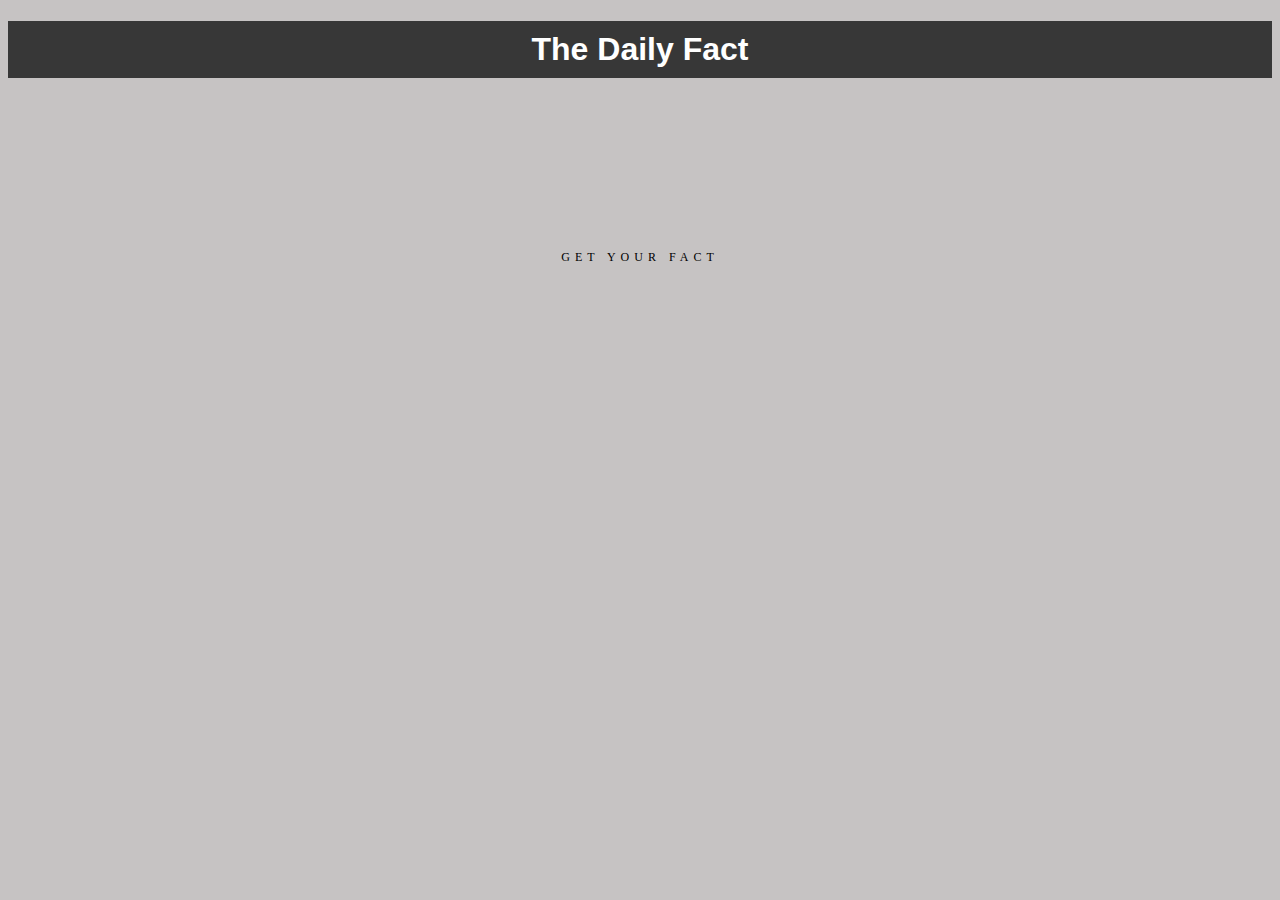
==== index.html @ 00c24222 "Rename home.html to index.html" ====
<!DOCTYPE html>
<html lang="en">
  <head>
    <meta charset="UTF-8" />
    <title>Home Page</title>
    <link rel="stylesheet" href="style.css" />
  </head>
  <body style="background-color: rgb(198, 195, 195)">
    <header>
      <h1
        style="
          color: white;
          background-color: rgb(55, 55, 55);
          padding: 10px;
          text-align: center;
          font-family: Verdana, Geneva, Tahoma, sans-serif;
        "
      >
        The Daily Fact
      </h1>
    </header>
    <main>
      <h2>
          
      </h2>
    </main>
    <footer>    
          <div class="neon"> 
          <a href="about.html" target="_blank">
              <span></span>
              <span></span>
              <span></span>
              <span></span>
                  GET YOUR FACT
          </a>
      </div>
      </button>
    </footer>
  </body>
</html>
---- style.css ----
.neon {
    margin: 0;
    padding: 0;
    display: flex;
    justify-content: center;
    align-items: center;
    min-height: 35vh;
    font-family: consolas;
  }
  a {
    position: relative;
    display: inline-block;
    padding: 15px 20px;
    color: black;
    text-transform: uppercase;
    letter-spacing: 5px;
    text-decoration: solid;
    font-size: 12px;
    overflow: hidden;
    transition: 0.2;
  }
  a:hover {
    color: white;
    background: rgb(55, 55, 55);
    box-shadow: 0 0 10px rgb(55, 55, 55), 0 0 40px rgb(55, 55, 55), 0 0 80px rgb(55, 55, 55);
    transition-delay: 1s;
    text-decoration: wavy;
  }
  a span {
    position: absolute;
    display: block;
  }
  a span:nth-child(1) {
    top: 0;
    left: -100%;
    width: 100%;
    height: 2px;
    background: linear-gradient(90deg, transparent, rgb(55, 55, 55));
  }
  a:hover span:nth-child(1) {
    left: 100%;
    transition: 1s;
  }
  a span:nth-child(3) {
    bottom: 0;
    right: -100%;
    width: 100%;
    height: 2px;
    background: linear-gradient(270deg, transparent,rgb(55, 55, 55));
  }
  a:hover span:nth-child(3) {
    right: 100%;
    transition: 1s;
    transition-delay: 0.5s;
  }
  a span:nth-child(2) {
    top: -100%;
    right: 0;
    width: 2px;
    height: 100%;
    background: linear-gradient(180deg, transparent, rgb(55, 55, 55));
  }
  a:hover span:nth-child(2) {
    top: 100%;
    transition: 1s;
    transition-delay: 0.25s;
  }
  a span:nth-child(4) {
    bottom: -100%;
    left: 0;
    width: 2px;
    height: 100%;
    background: linear-gradient(360deg, transparent,rgb(55, 55, 55));
  }
  a:hover span:nth-child(4) {
    bottom: 100%;
    transition: 1s;
    transition-delay: 0.75s;
  }
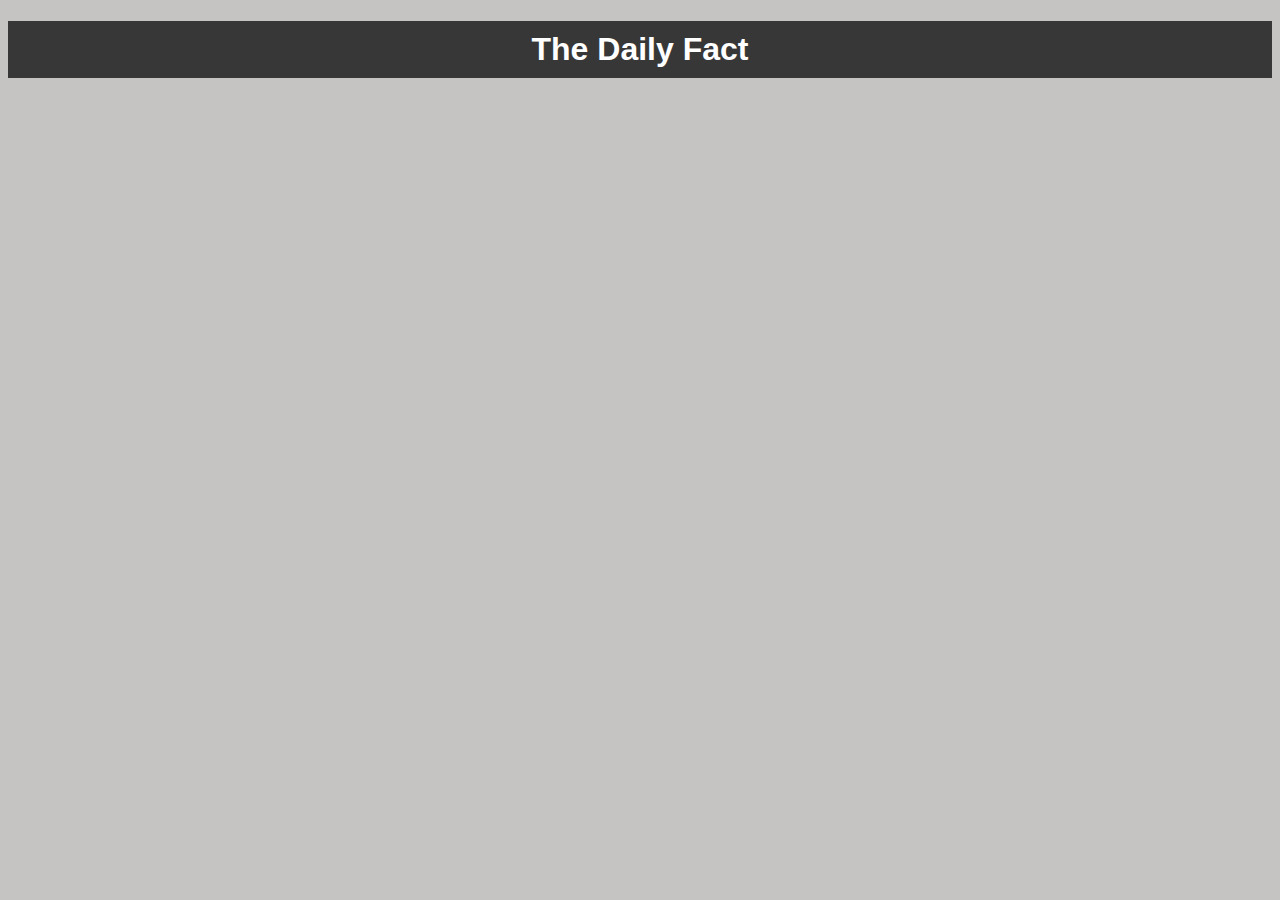
==== commit e75a4368: "Update index.html" ====
--- a/index.html
+++ b/index.html
@@ -3,7 +3,7 @@
   <head>
     <meta charset="UTF-8" />
     <title>Home Page</title>
-    <link rel="stylesheet" href="style.css" />
+    
   </head>
   <body style="background-color: rgb(198, 195, 195)">
     <header>
@@ -24,17 +24,7 @@
           
       </h2>
     </main>
-    <footer>    
-          <div class="neon"> 
-          <a href="about.html" target="_blank">
-              <span></span>
-              <span></span>
-              <span></span>
-              <span></span>
-                  GET YOUR FACT
-          </a>
-      </div>
-      </button>
+    
     </footer>
   </body>
 </html>
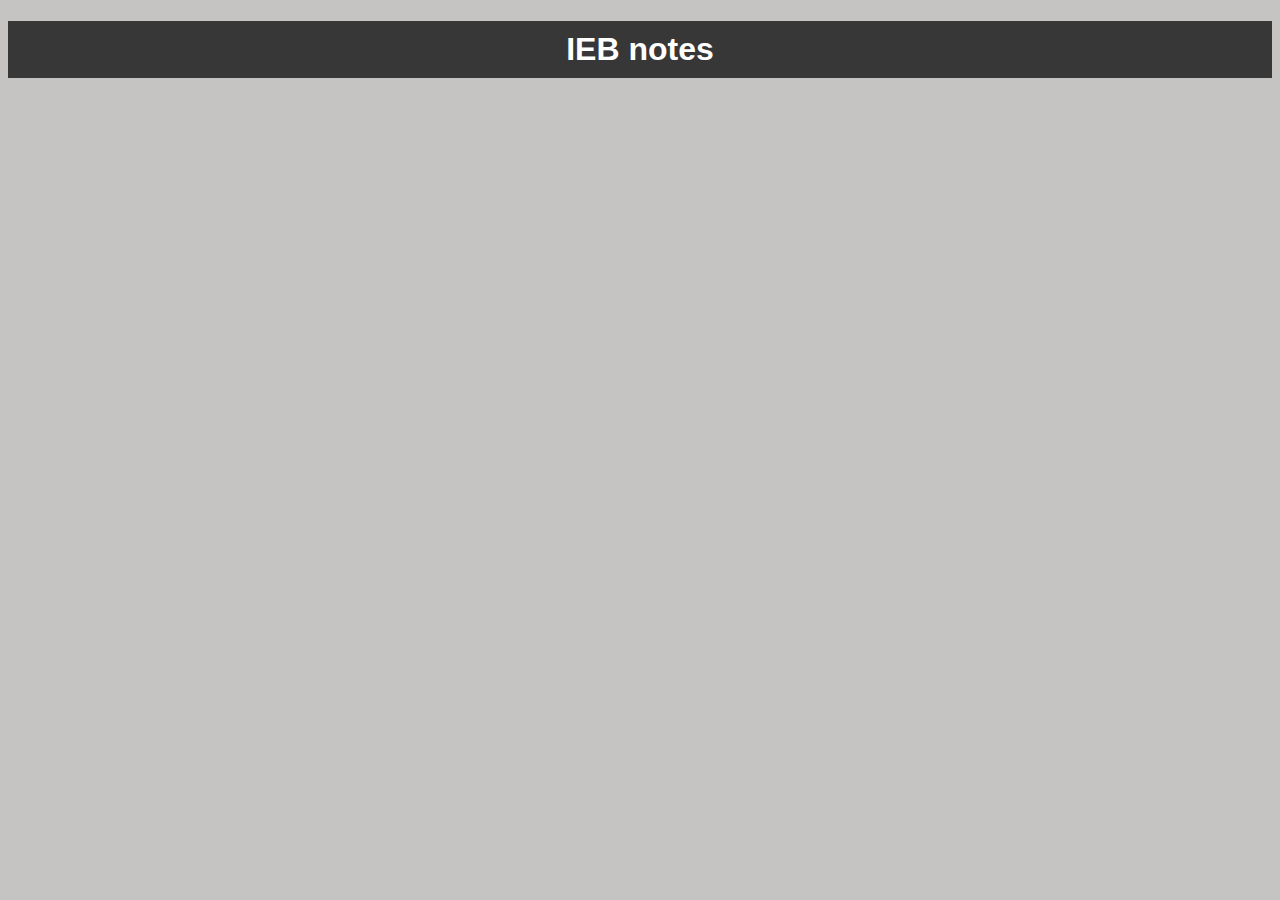
==== commit 553f4ff6: "Add files via upload" ====
--- a/index.html
+++ b/index.html
@@ -2,8 +2,8 @@
 <html lang="en">
   <head>
     <meta charset="UTF-8" />
-    <title>Home Page</title>
-    
+    <title>IEB notes</title>
+   
   </head>
   <body style="background-color: rgb(198, 195, 195)">
     <header>
@@ -16,7 +16,7 @@
           font-family: Verdana, Geneva, Tahoma, sans-serif;
         "
       >
-        The Daily Fact
+        IEB notes
       </h1>
     </header>
     <main>
@@ -24,7 +24,8 @@
           
       </h2>
     </main>
-    
+    <footer>    
+          
     </footer>
   </body>
 </html>
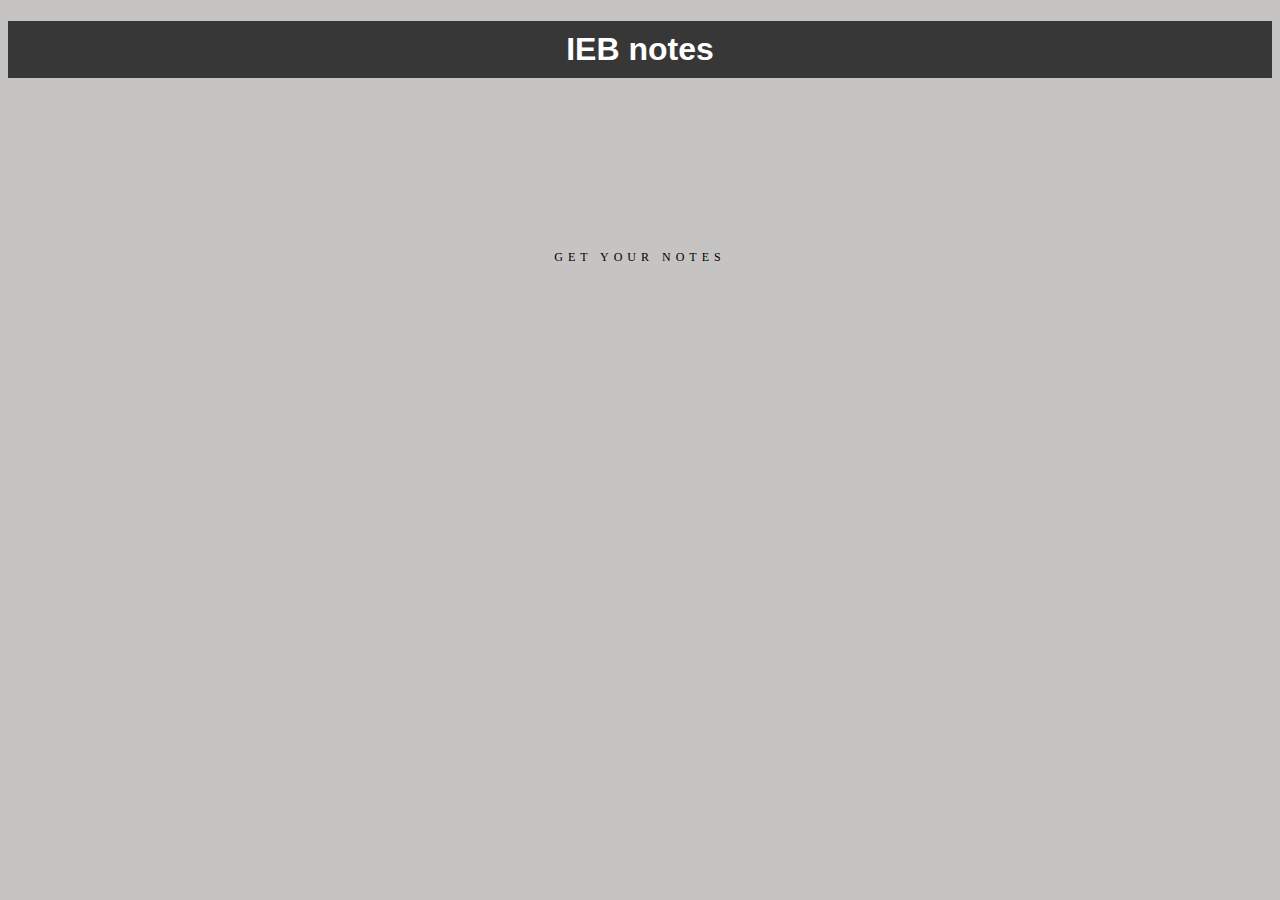
==== commit 2886fe72: "Add files via upload" ====
--- a/index.html
+++ b/index.html
@@ -3,7 +3,7 @@
   <head>
     <meta charset="UTF-8" />
     <title>IEB notes</title>
-   
+    <link rel="stylesheet" href="style.css" />
   </head>
   <body style="background-color: rgb(198, 195, 195)">
     <header>
@@ -25,7 +25,16 @@
       </h2>
     </main>
     <footer>    
-          
+          <div class="neon"> 
+          <a href="https:/www.stuvia.com" target="_blank">
+              <span></span>
+              <span></span>
+              <span></span>
+              <span></span>
+                  GET YOUR NOTES
+          </a>
+      </div>
+      </button>
     </footer>
   </body>
 </html>
--- a/style.css
+++ b/style.css
@@ -0,0 +1,81 @@
+
+.neon {
+    margin: 0;
+    padding: 0;
+    display: flex;
+    justify-content: center;
+    align-items: center;
+    min-height: 35vh;
+    font-family: consolas;
+  }
+  a {
+    position: relative;
+    display: inline-block;
+    padding: 15px 20px;
+    color: black;
+    text-transform: uppercase;
+    letter-spacing: 5px;
+    text-decoration: solid;
+    font-size: 12px;
+    overflow: hidden;
+    transition: 0.2;
+  }
+  a:hover {
+    color: white;
+    background: rgb(55, 55, 55);
+    box-shadow: 0 0 10px rgb(55, 55, 55), 0 0 40px rgb(55, 55, 55), 0 0 80px rgb(55, 55, 55);
+    transition-delay: 1s;
+    text-decoration: wavy;
+  }
+  a span {
+    position: absolute;
+    display: block;
+  }
+  a span:nth-child(1) {
+    top: 0;
+    left: -100%;
+    width: 100%;
+    height: 2px;
+    background: linear-gradient(90deg, transparent, rgb(55, 55, 55));
+  }
+  a:hover span:nth-child(1) {
+    left: 100%;
+    transition: 1s;
+  }
+  a span:nth-child(3) {
+    bottom: 0;
+    right: -100%;
+    width: 100%;
+    height: 2px;
+    background: linear-gradient(270deg, transparent,rgb(55, 55, 55));
+  }
+  a:hover span:nth-child(3) {
+    right: 100%;
+    transition: 1s;
+    transition-delay: 0.5s;
+  }
+  a span:nth-child(2) {
+    top: -100%;
+    right: 0;
+    width: 2px;
+    height: 100%;
+    background: linear-gradient(180deg, transparent, rgb(55, 55, 55));
+  }
+  a:hover span:nth-child(2) {
+    top: 100%;
+    transition: 1s;
+    transition-delay: 0.25s;
+  }
+  a span:nth-child(4) {
+    bottom: -100%;
+    left: 0;
+    width: 2px;
+    height: 100%;
+    background: linear-gradient(360deg, transparent,rgb(55, 55, 55));
+  }
+  a:hover span:nth-child(4) {
+    bottom: 100%;
+    transition: 1s;
+    transition-delay: 0.75s;
+  }
+  
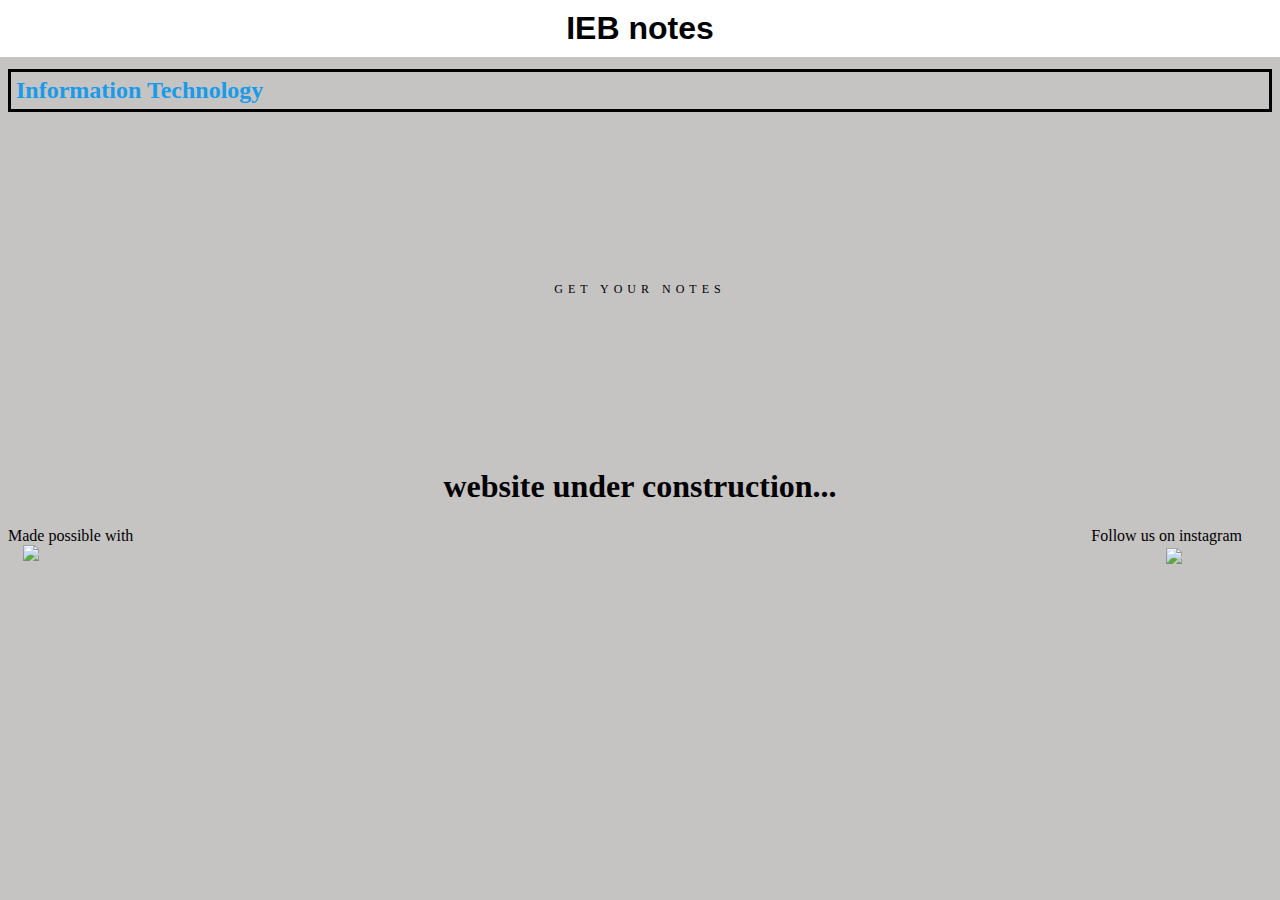
==== commit 98d8ec8a: "Update index.html" ====
--- a/index.html
+++ b/index.html
@@ -5,36 +5,83 @@
     <title>IEB notes</title>
     <link rel="stylesheet" href="style.css" />
   </head>
+
   <body style="background-color: rgb(198, 195, 195)">
     <header>
       <h1
         style="
-          color: white;
-          background-color: rgb(55, 55, 55);
+          color: rgb(0, 0, 0);
+          background-color: rgb(255, 255, 255);
           padding: 10px;
           text-align: center;
           font-family: Verdana, Geneva, Tahoma, sans-serif;
+          margin: -8px;
         "
       >
         IEB notes
       </h1>
+
+      <div class="header"></div>
     </header>
     <main>
-      <h2>
-          
+      <h2
+        style="
+          color: rgb(25, 155, 233);
+          border-style: solid;
+          border-width: 3px;
+          border-color: rgb(0, 0, 0);
+          padding: 5px;
+        "
+      >
+        <!-- the exact stuvia colours -->
+        Information Technology
       </h2>
+      <div>
+        <div class="neon">
+          <a href="https://www.stuvia.com" target="_blank">
+            <span></span>
+            <span></span>
+            <span></span>
+            <span></span>
+
+            GET YOUR NOTES
+          </a>
+        </div>
+      </div>
+      <h1 style="text-align: center;">
+        website under construction...
+      </h1>
     </main>
-    <footer>    
-          <div class="neon"> 
-          <a href="https:/www.stuvia.com" target="_blank">
-              <span></span>
-              <span></span>
-              <span></span>
-              <span></span>
-                  GET YOUR NOTES
+    <footer class="footer">
+      <div>
+        <span style="text-align: left">Made possible with </span>
+        <span style="float: right; margin-right: 30px">
+          Follow us on instagram</span
+        >
+      </div>
+      <div>
+        <span style="margin-left: 15px">
+          <a href="https://www.stuvia.co.za" target="_blank" style="padding: 0px;">
+            <img src="images/stuvia_logo.png" width="100" />
           </a>
+        </span>
+        <span style="float: right; margin-right: 90px; padding-top: 3px">
+          <a href="https://www.instagram.com" target="_blank" style="padding: 0px">
+            <img src="images/insta_logo.jpg" width="35" />
+          </a>
+        </span>
       </div>
-      </button>
     </footer>
   </body>
 </html>
+
+<!-- 
+  NOTES:
+  the css replaces the style=""
+  make links to other pages on your website.
+  will it format correctly on mobile?
+  make the images at the bottom clickable
+  make the header and footer universal throughout the website
+
+  onmouseover="Animation" ?
+-->
